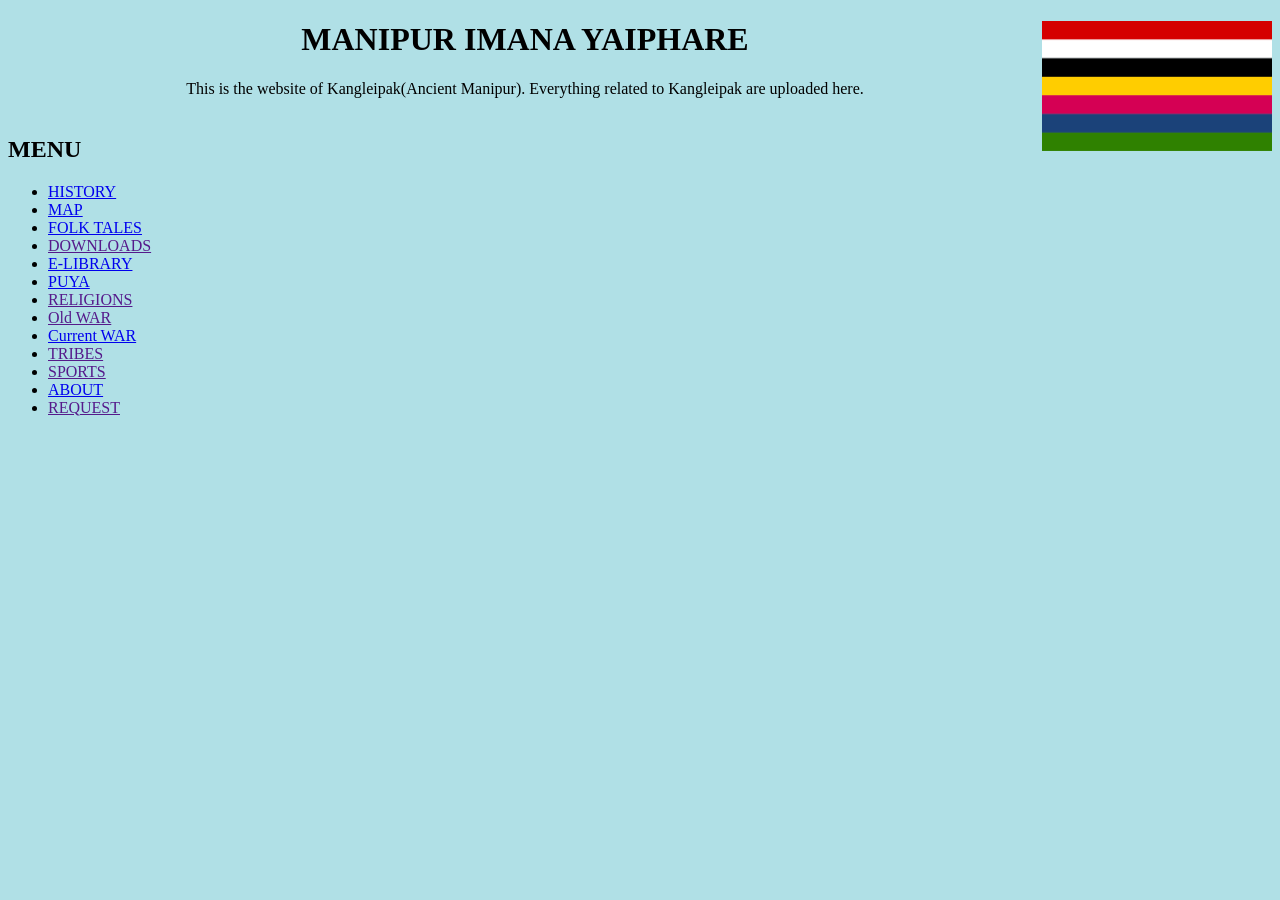
==== index.html @ 1bfbc716 "Add files via upload" ====
<!DOCTYPE html>
<html>
<head>
	<meta charset="utf-8">
	<meta name="viewport" content="width=device-width, initial-scale=1">
	<title>Kangleipak</title>
</head>
<body style="background-color:powderblue;">
	<img src="flag.png" height="130" width="230" align="right">
	<center><h1>MANIPUR IMANA YAIPHARE</h1>
	This is the website of Kangleipak(Ancient Manipur). 
	Everything related to Kangleipak are uploaded here.<br><br></center>
	<nav>
		<h2>MENU</h2>
		<ul>
			<li><a href="history.html">HISTORY</a><br>
			<li><a href="map.html">MAP</a><br>
			<li><a href="wari.html">FOLK TALES</a><br>
			<li><a href="">DOWNLOADS</a><br>
			<li><a href="books.html">E-LIBRARY</a><br>
			<li><a href="puya.html">PUYA</a></li>
			<li><a href="">RELIGIONS</a></li>
			<li><a href="">Old WAR</a></li>
			<li><a href="/home/user007/cs/website/war/war.html">Current WAR</a><br>
			<li><a href="">TRIBES</a><br>
			<li><a href="">SPORTS</a><br>
			<li><a href="about.html">ABOUT</a><br>
			<li><a href="">REQUEST</a>
		</ul>
	</nav>


</body>
</html>
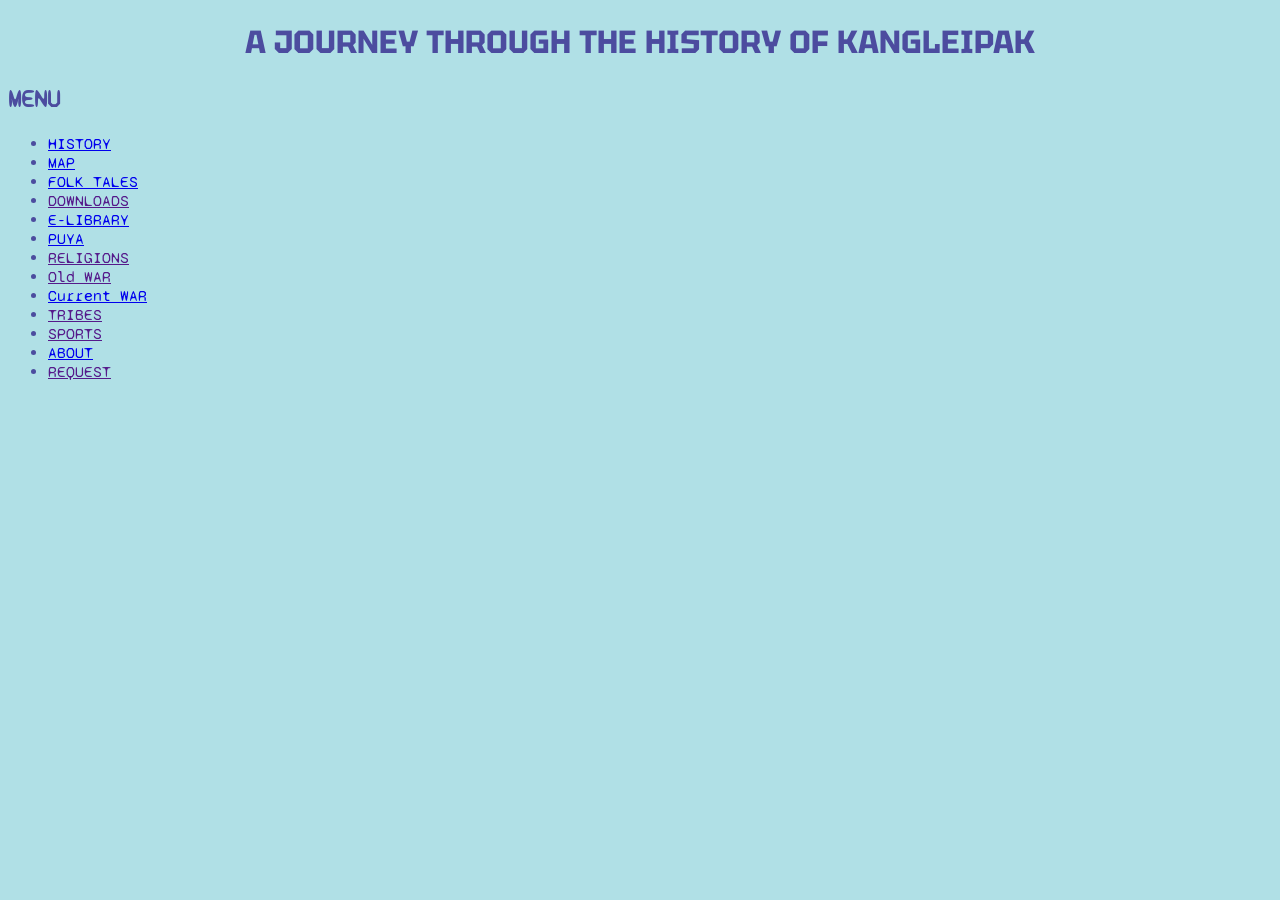
==== commit 6fed62ce: "changed font and inserted logo." ====
--- a/index.html
+++ b/index.html
@@ -4,12 +4,14 @@
 	<meta charset="utf-8">
 	<meta name="viewport" content="width=device-width, initial-scale=1">
 	<title>Kangleipak</title>
+	<link rel="stylesheet" type="text/css" href="style.css">
+	<link href="https://fonts.googleapis.com/css2?family=Syne+Mono&display=swap" rel="stylesheet">
+	<link href="https://fonts.googleapis.com/css2?family=Syne+Mono&family=Tektur:wght@400..900&display=swap" rel="stylesheet">
+	<link rel="shortcut icon" type="image/x-icon" href="flag.png">
 </head>
-<body style="background-color:powderblue;">
-	<img src="flag.png" height="130" width="230" align="right">
-	<center><h1>MANIPUR IMANA YAIPHARE</h1>
-	This is the website of Kangleipak(Ancient Manipur). 
-	Everything related to Kangleipak are uploaded here.<br><br></center>
+<body>
+	<!-- <img src="flag.png" height="130" width="230" align="right"> -->
+	<center><h1>A JOURNEY THROUGH THE HISTORY OF KANGLEIPAK</h1></center>
 	<nav>
 		<h2>MENU</h2>
 		<ul>
--- a/style.css
+++ b/style.css
@@ -0,0 +1,10 @@
+body {
+    background-color: powderblue;
+    color: rgb(76, 76, 159);
+    font-family: 'Syne Mono', monospace;
+}
+
+h1 {
+    font-family: 'Tektur', cursive;
+    color: rgb(76, 76, 159);
+}
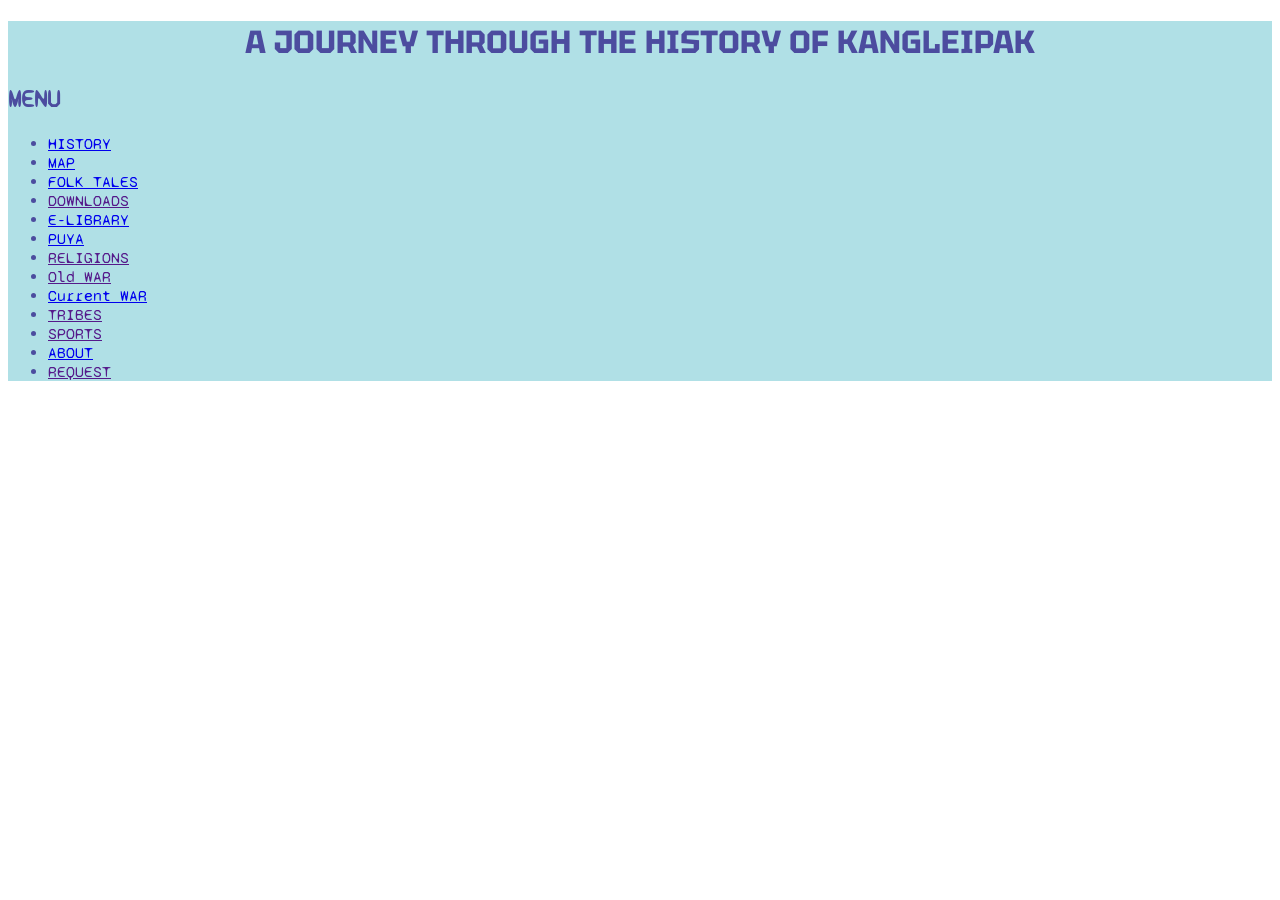
==== commit 1dcc937c: "changed e-library css" ====
--- a/index.html
+++ b/index.html
@@ -9,28 +9,30 @@
 	<link href="https://fonts.googleapis.com/css2?family=Syne+Mono&family=Tektur:wght@400..900&display=swap" rel="stylesheet">
 	<link rel="shortcut icon" type="image/x-icon" href="flag.png">
 </head>
-<body>
-	<!-- <img src="flag.png" height="130" width="230" align="right"> -->
-	<center><h1>A JOURNEY THROUGH THE HISTORY OF KANGLEIPAK</h1></center>
-	<nav>
-		<h2>MENU</h2>
-		<ul>
-			<li><a href="history.html">HISTORY</a><br>
-			<li><a href="map.html">MAP</a><br>
-			<li><a href="wari.html">FOLK TALES</a><br>
-			<li><a href="">DOWNLOADS</a><br>
-			<li><a href="books.html">E-LIBRARY</a><br>
-			<li><a href="puya.html">PUYA</a></li>
-			<li><a href="">RELIGIONS</a></li>
-			<li><a href="">Old WAR</a></li>
-			<li><a href="/home/user007/cs/website/war/war.html">Current WAR</a><br>
-			<li><a href="">TRIBES</a><br>
-			<li><a href="">SPORTS</a><br>
-			<li><a href="about.html">ABOUT</a><br>
-			<li><a href="">REQUEST</a>
-		</ul>
-	</nav>
+<div class = "index1">
+	<body>
+		<!-- <img src="flag.png" height="130" width="230" align="right"> -->
+		<center><h1>A JOURNEY THROUGH THE HISTORY OF KANGLEIPAK</h1></center>
+		<nav>
+			<h2>MENU</h2>
+			<ul>
+				<li><a href="history.html">HISTORY</a><br>
+				<li><a href="map.html">MAP</a><br>
+				<li><a href="wari.html">FOLK TALES</a><br>
+				<li><a href="">DOWNLOADS</a><br>
+				<li><a href="books.html">E-LIBRARY</a><br>
+				<li><a href="puya.html">PUYA</a></li>
+				<li><a href="">RELIGIONS</a></li>
+				<li><a href="">Old WAR</a></li>
+				<li><a href="/home/user007/cs/website/war/war.html">Current WAR</a><br>
+				<li><a href="">TRIBES</a><br>
+				<li><a href="">SPORTS</a><br>
+				<li><a href="about.html">ABOUT</a><br>
+				<li><a href="">REQUEST</a>
+			</ul>
+		</nav>
 
 
-</body>
+	</body>
+</div>
 </html>
--- a/style.css
+++ b/style.css
@@ -1,4 +1,4 @@
-body {
+.index1 {
     background-color: powderblue;
     color: rgb(76, 76, 159);
     font-family: 'Syne Mono', monospace;
@@ -7,4 +7,8 @@
 h1 {
     font-family: 'Tektur', cursive;
     color: rgb(76, 76, 159);
+}
+
+.books1 {
+    background-color: gray;
 }
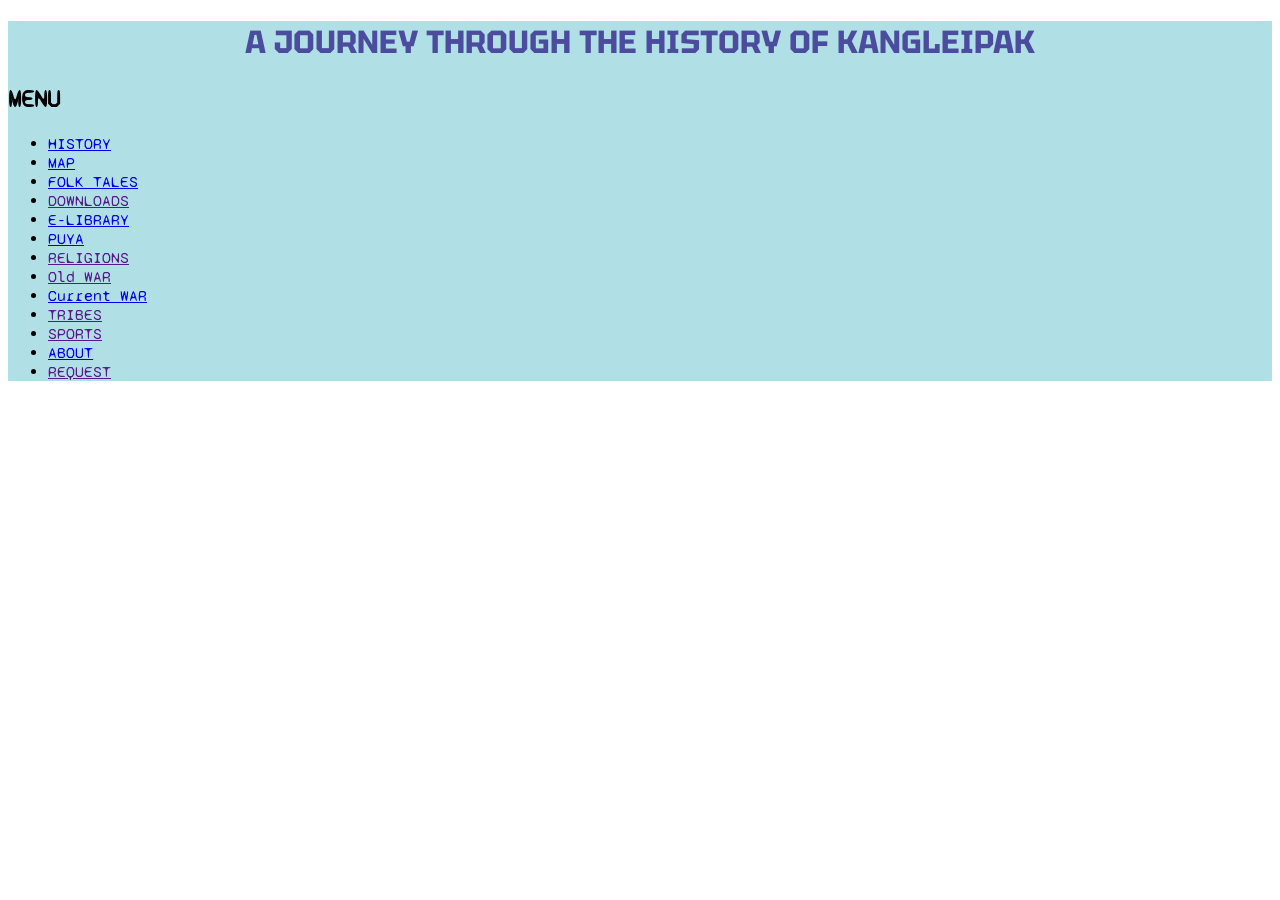
==== commit 6bfd377e: "changed nothing" ====
--- a/index.html
+++ b/index.html
@@ -31,8 +31,6 @@
 				<li><a href="">REQUEST</a>
 			</ul>
 		</nav>
-
-
 	</body>
 </div>
 </html>
--- a/style.css
+++ b/style.css
@@ -1,6 +1,5 @@
 .index1 {
     background-color: powderblue;
-    color: rgb(76, 76, 159);
     font-family: 'Syne Mono', monospace;
 }
 
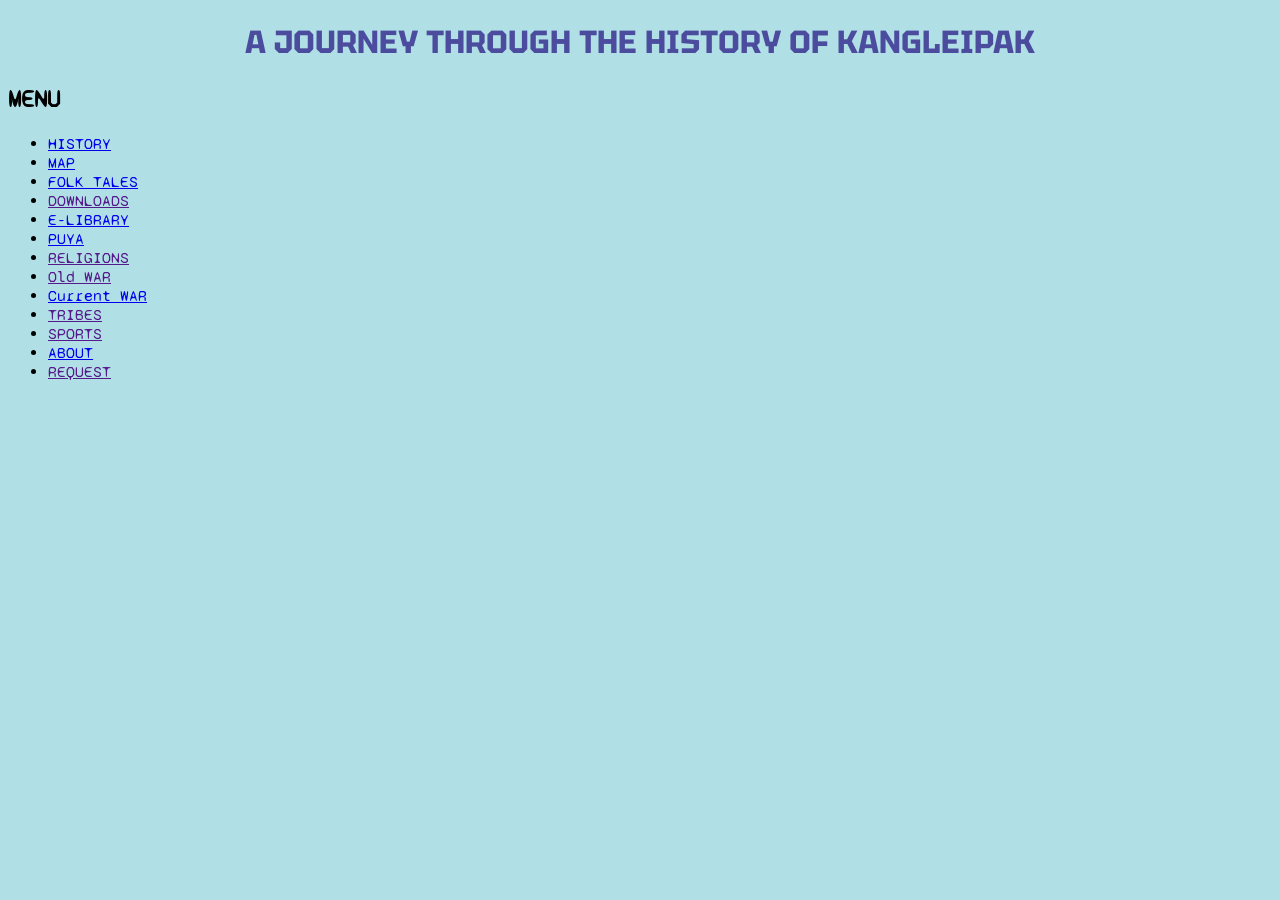
==== commit 377e8c1a: "fixed bgcolor blocked problem" ====
--- a/index.html
+++ b/index.html
@@ -10,9 +10,9 @@
 	<link rel="shortcut icon" type="image/x-icon" href="flag.png">
 </head>
 <div class = "index1">
-	<body>
+	<body bgcolor="powderblue">
 		<!-- <img src="flag.png" height="130" width="230" align="right"> -->
-		<center><h1>A JOURNEY THROUGH THE HISTORY OF KANGLEIPAK</h1></center>
+		<center><h1>A JOURNEY THROUGH THE HISTORY OF KANGLEIPAK<br></h1></center>
 		<nav>
 			<h2>MENU</h2>
 			<ul>
--- a/style.css
+++ b/style.css
@@ -1,5 +1,4 @@
 .index1 {
-    background-color: powderblue;
     font-family: 'Syne Mono', monospace;
 }
 
